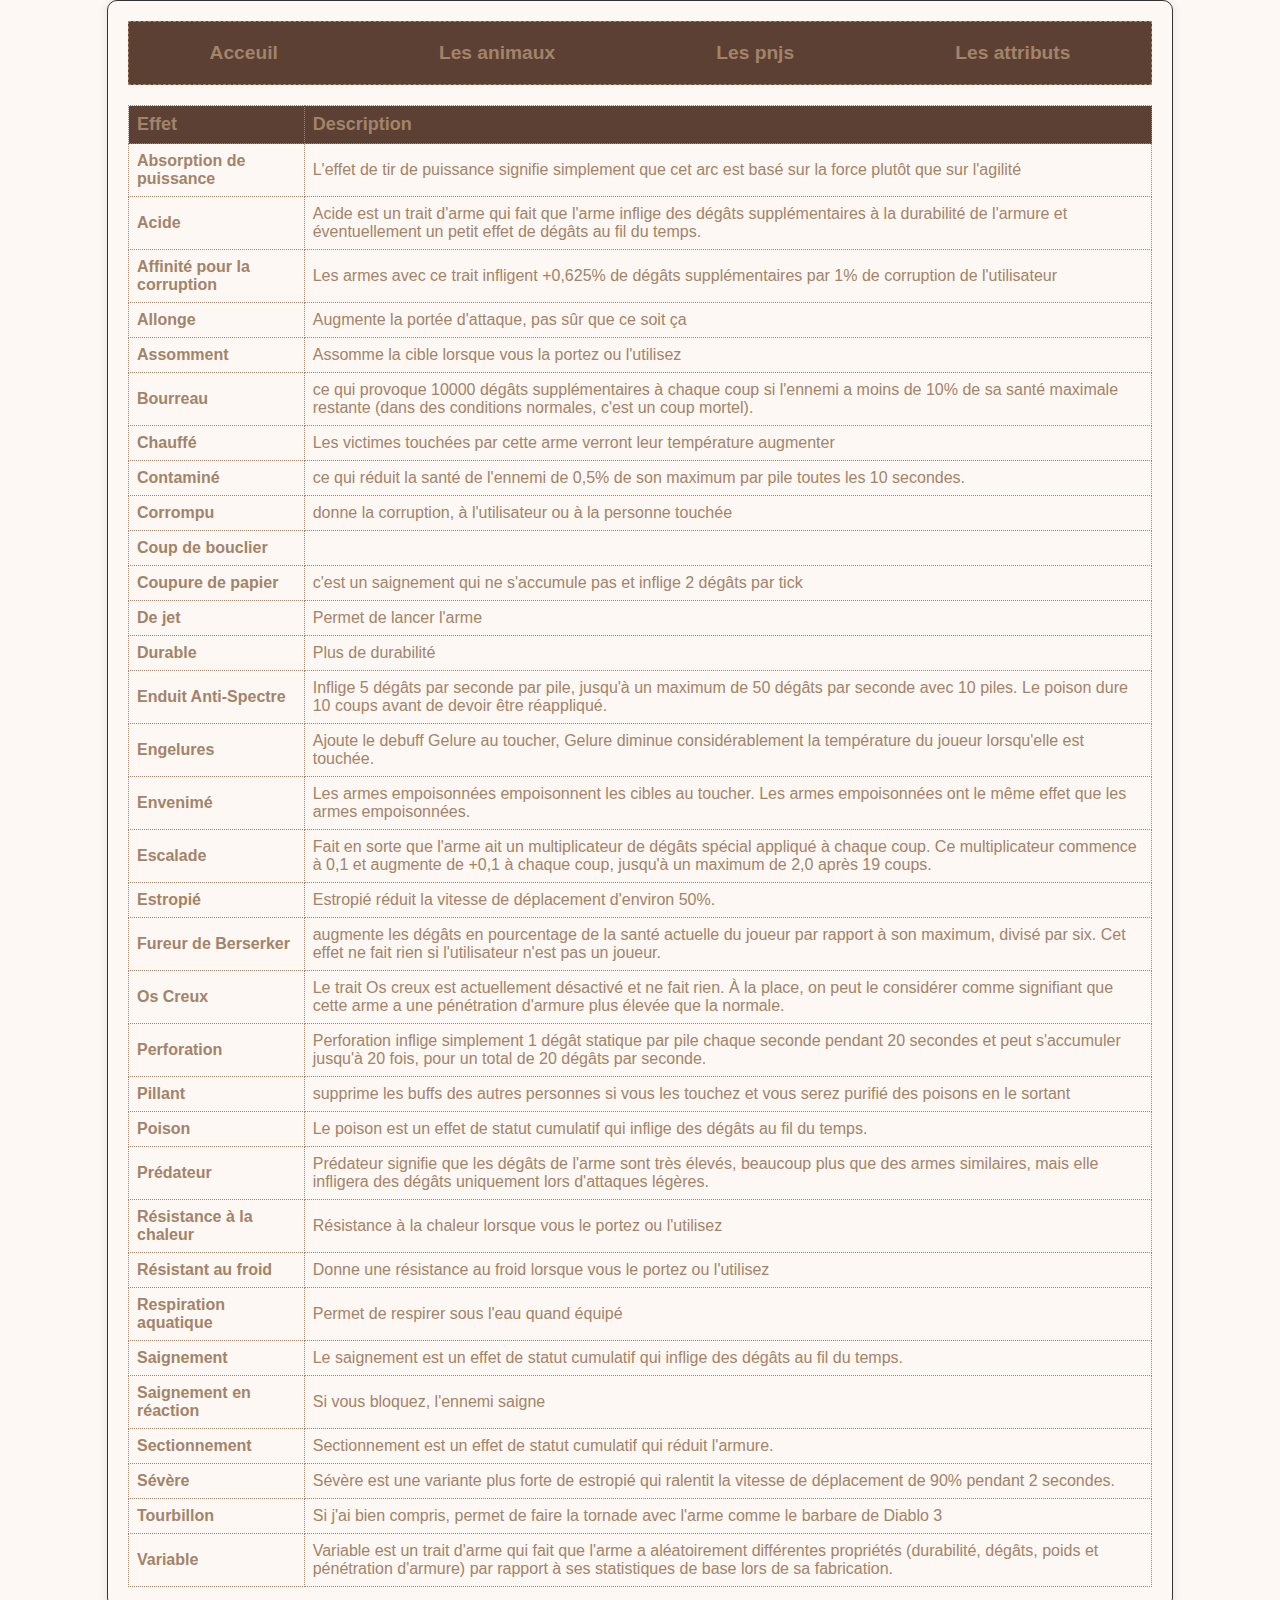
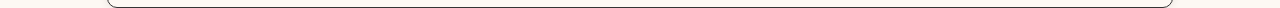
==== attribute.html @ 1776fde5 "new page attribute" ====
<!DOCTYPE html>
<html lang="en">
<head>
    <meta charset="UTF-8">
    <meta name="viewport" content="width=device-width, initial-scale=1.0">
    <link rel="stylesheet" href="./css/style.css">
    <title>Attribut</title>
</head>
<body>
    <header>
        <a href="index.html">Acceuil</a>
        <a href="pet.html">Les animaux</a>
        <a href="thrall.html">Les pnjs</a>
        <a href="attribute.html">Les attributs</a>
    </header>
    <section class="attribute">

    </section>
</body>
<script src="./script/attribute.js"></script>
</html>
---- css/style.css ----
@charset "UTF-8";
body {
  width: 80%;
  margin: 0 auto;
  padding: 20px;
  border: 1px solid #333;
  border-radius: 10px;
  box-shadow: 0 0 10px rgba(0, 0, 0, 0.1);
  font-family: "Roboto", sans-serif;
  color: #A38369;
  background-color: #FDF8F3;
}

.card_container {
  display: flex;
  flex-wrap: wrap;
  justify-content: center;
  align-items: center;
  gap: 5px;
}
.card_container .card {
  width: 200px;
  height: 250px;
  display: flex;
  flex-direction: column;
  align-items: center;
  justify-content: center;
  border: 1px dashed #A38369;
}
.card_container .card .card-header {
  width: 100%;
  height: 100px;
  display: flex;
  align-items: center;
  justify-content: center;
}
.card_container .card .card-header h3 {
  text-align: center;
}
.card_container .card .card-footer {
  width: 100%;
  height: 150px;
  display: flex;
  align-items: center;
  justify-content: center;
}

/* Votre CSS initial pour la modal */
.modal {
  display: none;
  position: fixed;
  z-index: 1;
  left: 0;
  top: 0;
  width: 100vw;
  height: 100vh;
  background-color: rgba(0, 0, 0, 0.7);
  overflow: auto; /* Ajoutez cette ligne pour activer le défilement */
}
.modal .modal-content {
  background-color: #fff;
  margin: 5% auto;
  padding: 20px;
  border: 1px solid #888;
  width: 80%;
  max-width: 600px;
  position: relative;
}
.modal .modal-content .close {
  position: absolute;
  right: 10px;
  top: 5px;
  color: #000;
  font-size: 24px;
  cursor: pointer;
}
.modal .modal-content #babyName {
  text-align: center;
  font-size: 25px;
}
.modal .modal-content #babyDetails {
  width: 100%;
}
.modal .modal-content #babyDetails tbody {
  width: 100%;
}
.modal .modal-content #babyDetails tbody tr {
  width: 100%;
}
.modal .modal-content #babyDetails tbody tr td {
  text-align: center;
  border: dashed 1px #A38369;
  padding: 0%;
}

.title h1 {
  text-align: center;
  font-size: 32px;
}
.title h2 {
  text-align: center;
}

.ArmorModal {
  display: none;
  position: fixed;
  z-index: 1;
  padding-top: 100px;
  left: 0;
  top: 0;
  width: 100%;
  height: 100%;
  overflow: auto;
  background-color: rgb(0, 0, 0);
  background-color: rgba(0, 0, 0, 0.9);
}
.ArmorModal .modal-content {
  margin: auto;
  display: block;
  width: 80%;
  max-width: 700px;
}
.ArmorModal .close {
  position: absolute;
  top: 15px;
  right: 35px;
  color: #f1f1f1;
  font-size: 40px;
  font-weight: bold;
  transition: 0.3s;
}
.ArmorModal .close:hover, .ArmorModal .close:focus {
  color: #bbb;
  text-decoration: none;
  cursor: pointer;
}

table {
  border-collapse: collapse;
  width: 100%;
  margin-top: 20px;
  color: #A38369;
}
table th, table td {
  border: 1px dotted #A38369;
  text-align: left;
  padding: 8px;
}
table th {
  background-color: #5C4033;
  font-size: large;
}
table .effect-cell {
  font-weight: bold;
}

nav {
  text-align: center;
  margin-top: 0%;
  margin-bottom: 2%;
}

header {
  display: flex;
  justify-content: space-around;
  background-color: #5C4033;
  padding: 20px 0;
  border: 1px dashed #A38369;
}
header a {
  color: #A38369;
  text-decoration: none;
  font-size: 1.2em;
  font-weight: bold;
}
header a:hover {
  color: #D9BFAF;
}
header a:active {
  color: #D9BFAF;
}

footer {
  text-align: right;
  margin-top: 70vh;
  color: white;
}

.index {
  background-image: url("../img/conan-exiles.jpg");
  background-size: cover;
  background-position: center;
  height: 100vh;
  width: 80vw;
  border: none;
}
.index section {
  color: white;
  font-size: 2rem;
  text-align: center;
}

#artisans img {
  width: 48px;
  height: 48px;
}

#warriors img {
  width: 48px;
  height: 48px;
  cursor: pointer;
}/*# sourceMappingURL=style.css.map */
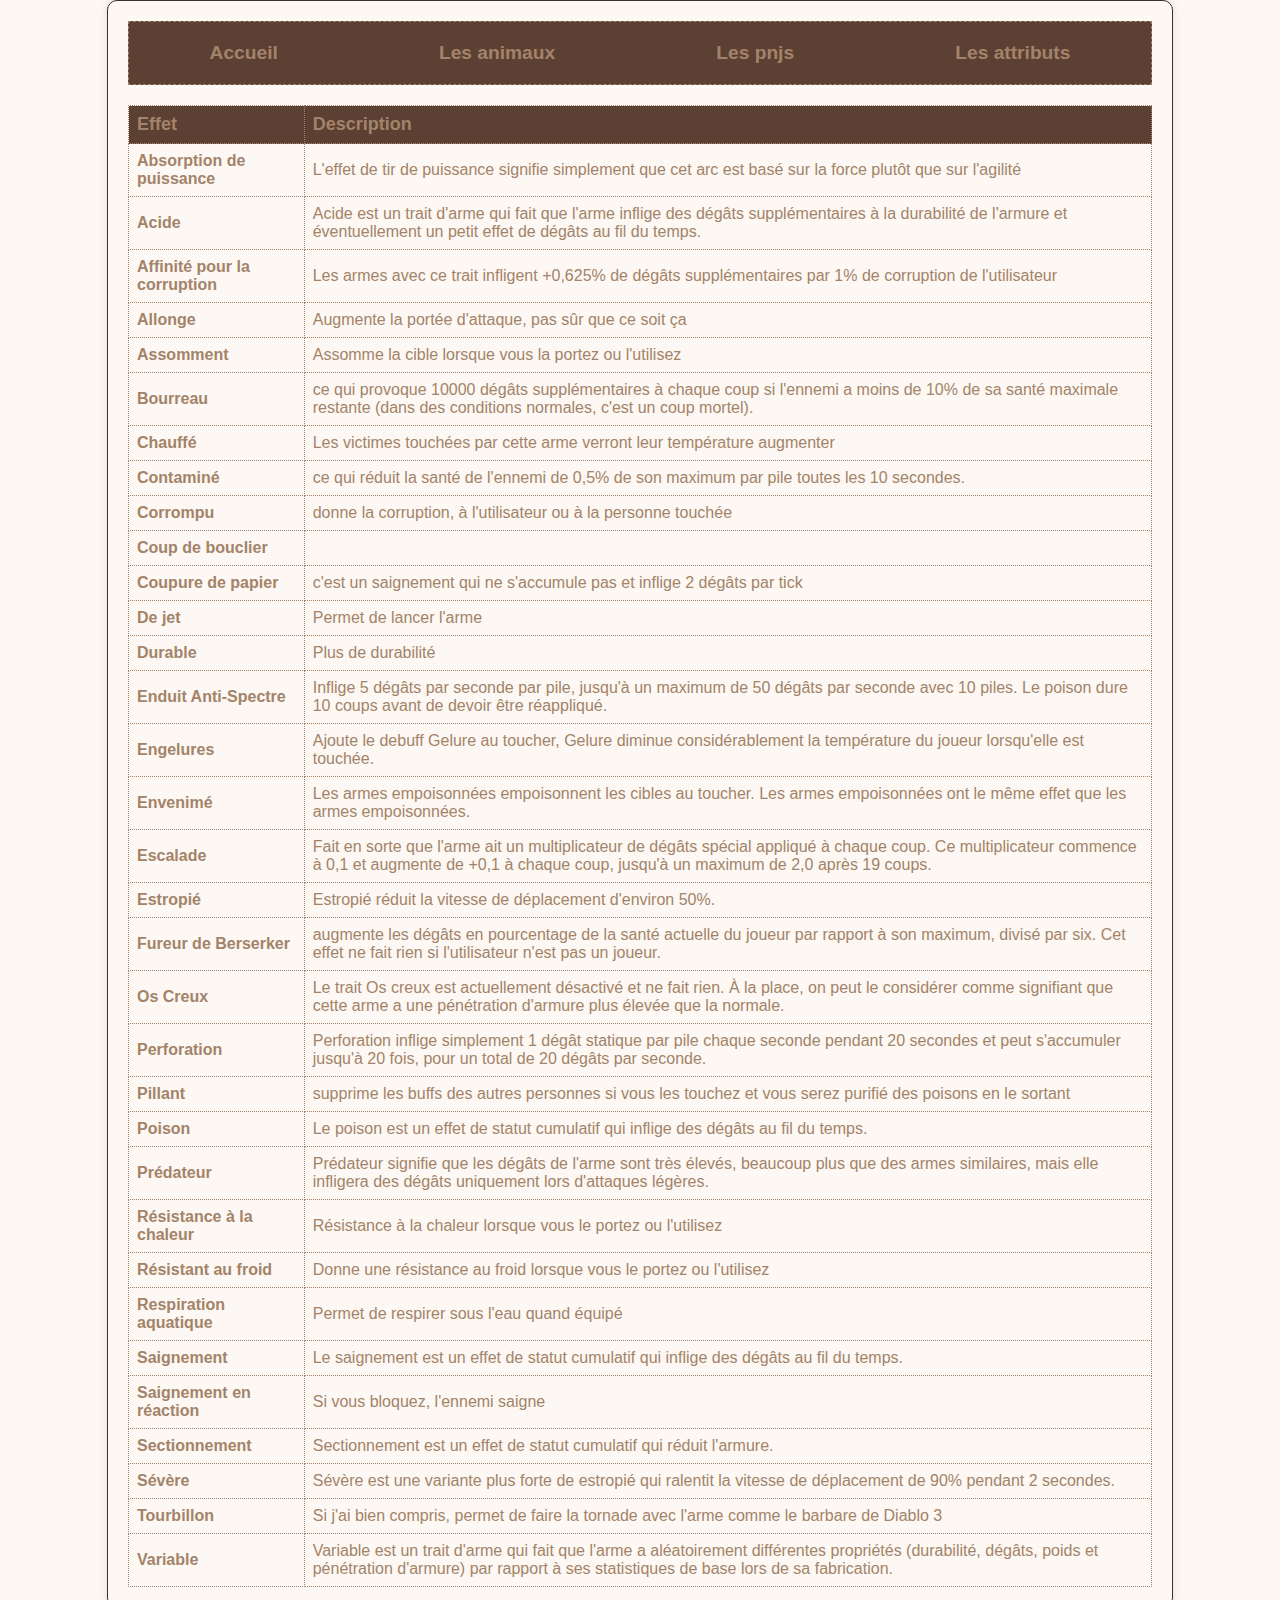
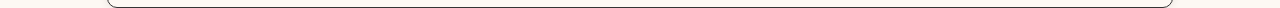
==== commit ce17868d: "orthographe problem" ====
--- a/attribute.html
+++ b/attribute.html
@@ -8,7 +8,7 @@
 </head>
 <body>
     <header>
-        <a href="index.html">Acceuil</a>
+        <a href="index.html">Accueil</a>
         <a href="pet.html">Les animaux</a>
         <a href="thrall.html">Les pnjs</a>
         <a href="attribute.html">Les attributs</a>
--- a/css/style.css
+++ b/css/style.css
@@ -187,7 +187,7 @@
 }
 
 .index {
-  background-image: url("../img/conan-exiles.jpg");
+  background-image: url("../img/conan-exiles.webp");
   background-size: cover;
   background-position: center;
   height: 100vh;
